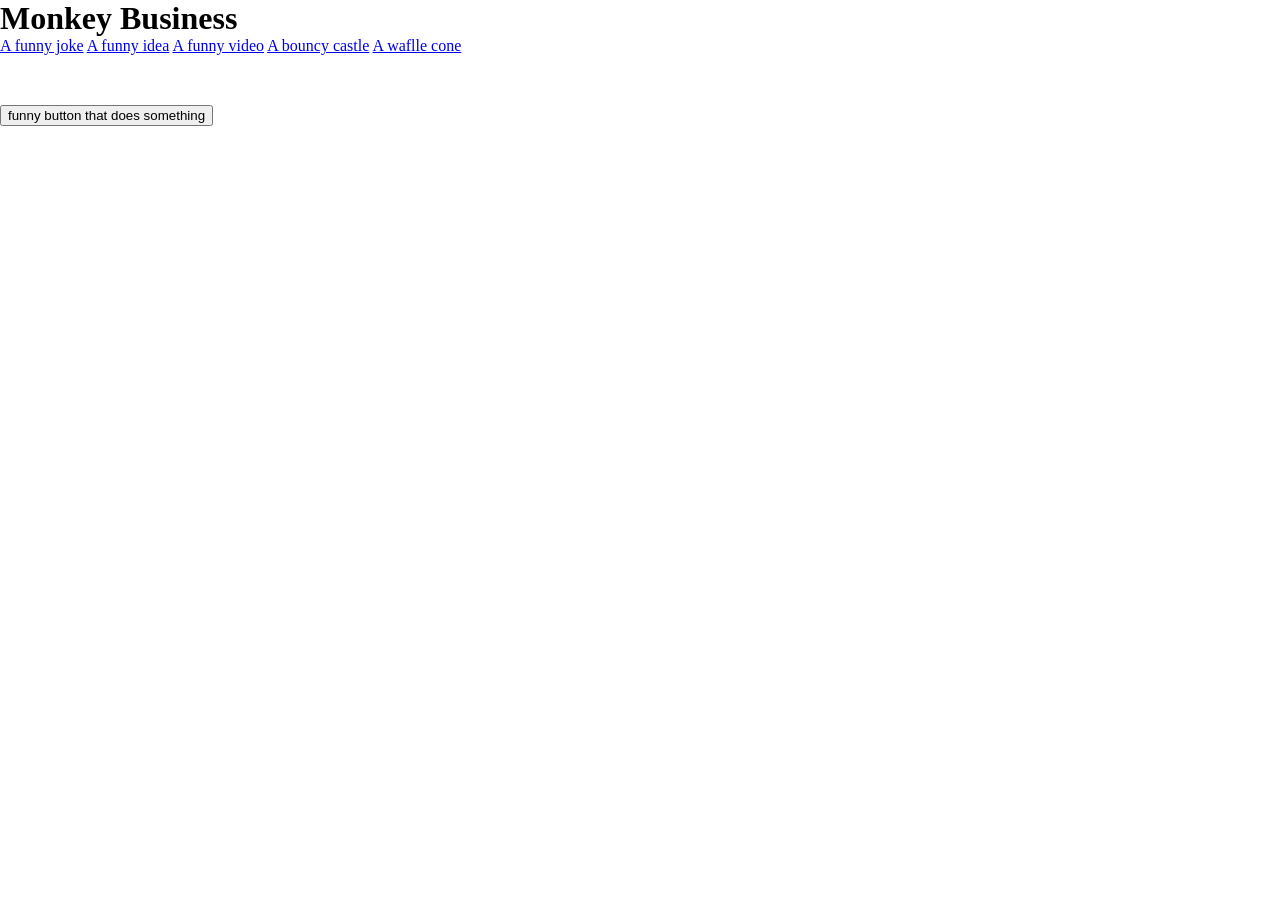
==== index.html @ dc9e8f95 "dfgsfgsdg" ====
<!DOCTYPE html>
<html lang="en">

<head>
    <meta charset="UTF-8">
    <meta name="viewport" content="width=device-width, initial-scale=1.0">
    <title>MonkeyBiz</title>
    <link rel="stylesheet" href="style.css">
    <script defer src="./script.js"></script>
</head>

<body>
    <div class="kontainer">
        <header>
            <h1> Monkey Business </h1>

            <nav>
                <a href="#">A funny joke</a>
                <a href="./index2.html">A funny idea</a>
                <a href="index3.html">A funny video</a>
                <a href="index4.html">A bouncy castle</a>
                <a href="index5.html">A waflle cone</a>
            </nav>

        </header>

        <main>
            <h2> </h2>

            <figure>
                <img src="" alt="">
                <figcaption></figcaption>
            </figure>

            <p></p> 
            <button onclick="funnybutton()"> funny button that does something </button>
           

        </main>

        <aside>
            <p>
                
            </p>

        </aside>

        <footer>
            <p>
                
            </p>
        </footer>
    </div>


</body>

</html>
---- style.css ----
/* font and color pallate */

/* Enkel CSS-reset */
html {
    box-sizing: border-box;
}
*, *:before, *:after {
    box-sizing: inherit;
}
body, h1, h2, h3, h4, h5, h6, p, ul {
    margin: 0;
    padding: 0;
}
img{
    width: 100%;
}
/* bakgrund */

body{}

.kontainer{}

/* headers utseende och funktion */
header{}

header h1{}

nav{}

nav a{}

nav a:hover{}


/* mains utseende och funktion  */

main{}

main h2{}

main figure{}

main figure img{}

main figure figcaption{}

main p{}

main button{}

/* asides utseende och funktion */

aside{}

aside p{}

/* footers utseende och funktion */

footer{}

footer p{}
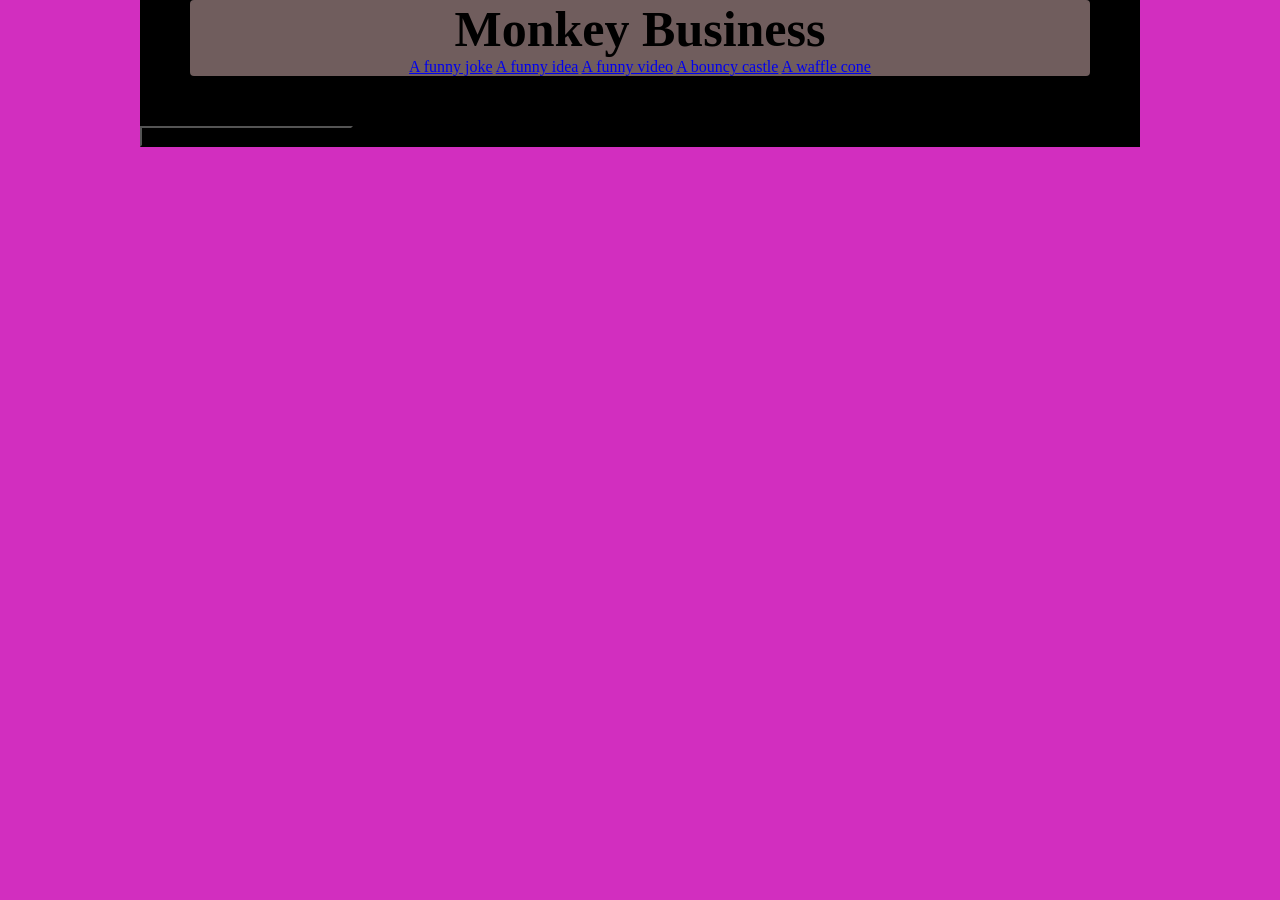
==== commit 4284ece4: "ffsdfsgdf" ====
--- a/index.html
+++ b/index.html
@@ -19,7 +19,7 @@
                 <a href="./index2.html">A funny idea</a>
                 <a href="index3.html">A funny video</a>
                 <a href="index4.html">A bouncy castle</a>
-                <a href="index5.html">A waflle cone</a>
+                <a href="index5.html">A waffle cone</a>
             </nav>
 
         </header>
--- a/style.css
+++ b/style.css
@@ -1,61 +1,114 @@
 /* font and color pallate */
+/* try smthng other then px */
 
 /* Enkel CSS-reset */
 html {
     box-sizing: border-box;
 }
-*, *:before, *:after {
+
+*,
+*:before,
+*:after {
     box-sizing: inherit;
 }
-body, h1, h2, h3, h4, h5, h6, p, ul {
+
+body,
+h1,
+h2,
+h3,
+h4,
+h5,
+h6,
+p,
+ul {
     margin: 0;
     padding: 0;
 }
-img{
+
+img {
     width: 100%;
 }
+
 /* bakgrund */
 
-body{}
+body {
+    background-color: #d22ebf;
+}
 
-.kontainer{}
+.kontainer {
+
+    width: 1000px;
+    margin: auto;
+    background: #000;
+}
 
 /* headers utseende och funktion */
-header{}
+header {
 
-header h1{}
+    width: 900px;
+    border-radius: 4px;
+    margin: auto ;
+    background: #705d5d;
 
-nav{}
+}
 
-nav a{}
+header h1 {
+    font-size: 50px;
+    
+    text-align: center;
+}
 
-nav a:hover{}
+nav {
+   text-align: center;
+}
+
+nav a {
+    border-radius: 3px;
+}
+
+nav a:hover {
+    background-color: yellowgreen;
+}
 
 
 /* mains utseende och funktion  */
 
-main{}
+main {
+    width: 600px;
+    border-radius: 4px;
+}
 
-main h2{}
+main h2 {
+    font-size: 40px;
+}
 
-main figure{}
+main figure {}
 
-main figure img{}
+main figure img {}
 
-main figure figcaption{}
+main figure figcaption {}
 
-main p{}
+main p {}
 
-main button{}
+main button {
+    background-color: black;
+}
 
 /* asides utseende och funktion */
 
-aside{}
+aside {
+    width: 300px;
+    border-radius: 4px;
+    background-color: plum;
+}
 
-aside p{}
+aside p {}
 
 /* footers utseende och funktion */
 
-footer{}
+footer {
+    border-radius: 4px;
+    background-color: blueviolet;
+}
 
-footer p{}+footer p {}
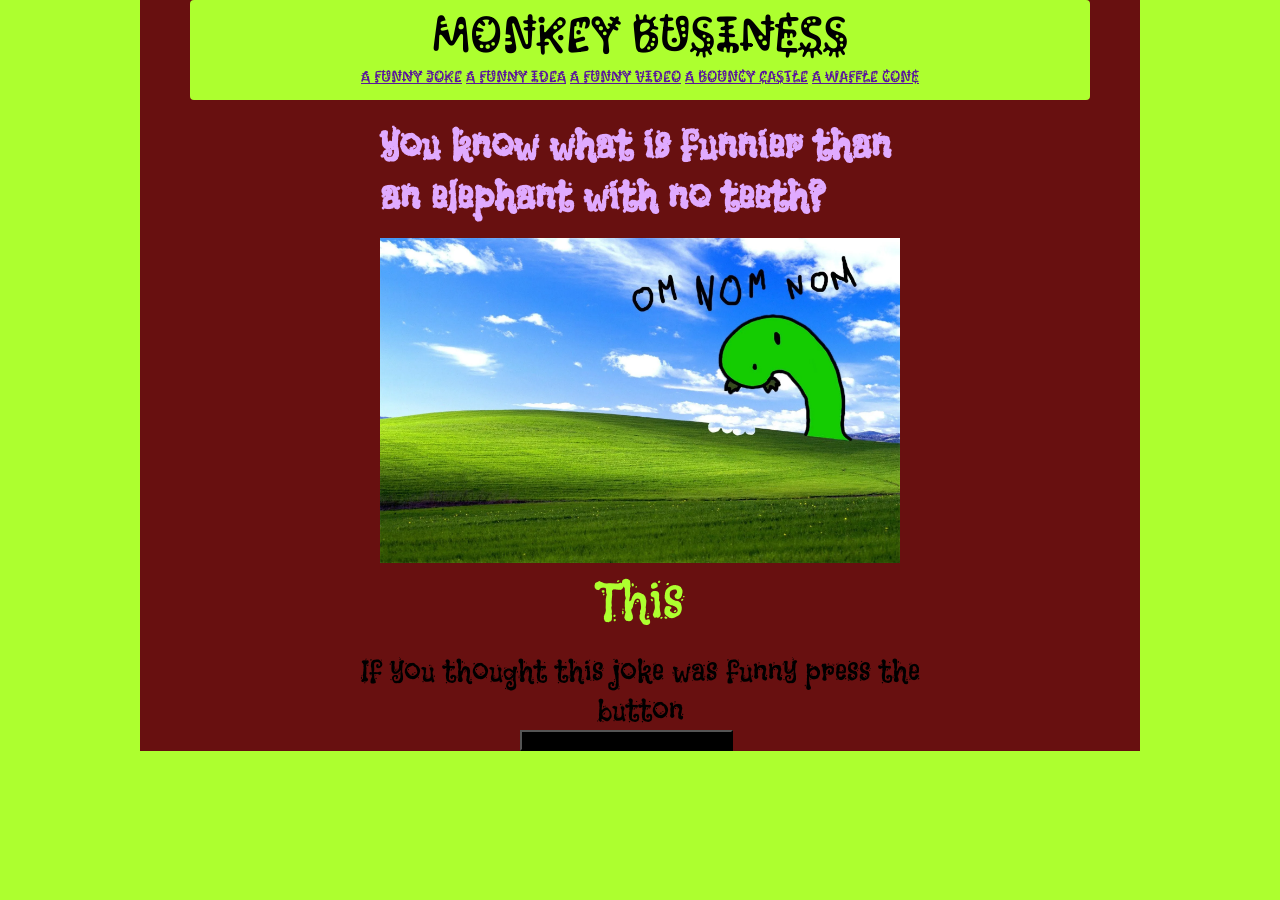
==== commit 2dc9abe8: "nice looks" ====
--- a/index.html
+++ b/index.html
@@ -25,14 +25,14 @@
         </header>
 
         <main>
-            <h2> </h2>
+            <h2>you know what is funnier than an elephant with no teeth? </h2>
 
             <figure>
-                <img src="" alt="">
-                <figcaption></figcaption>
+                <img src="./bilder/funny joke.webp" alt="">
+                <figcaption> This</figcaption>
             </figure>
 
-            <p></p> 
+            <p>If you thought this joke was funny press the button</p> 
             <button onclick="funnybutton()"> funny button that does something </button>
            
 
--- a/style.css
+++ b/style.css
@@ -1,4 +1,17 @@
-/* font and color pallate */
+@import url('https://fonts.googleapis.com/css2?family=Flavors&family=Kablammo&display=swap');
+:root {
+    --dark-amethyst: #10002bff;
+    --dark-amethyst-2: #240046ff;
+    --indigo-ink: #3c096cff;
+    --indigo-velvet: #5a189aff;
+    --royal-violet: #7b2cbfff;
+    --lavender-purple: #9d4eddff;
+    --mauve-magic: #c77dffff;
+    --mauve: #e0aaffff;
+}
+
+
+
 /* try smthng other then px */
 
 /* Enkel CSS-reset */
@@ -32,14 +45,14 @@
 /* bakgrund */
 
 body {
-    background-color: #d22ebf;
+   background: greenyellow;
 }
 
 .kontainer {
 
     width: 1000px;
     margin: auto;
-    background: #000;
+    background: #681010;
 }
 
 /* headers utseende och funktion */
@@ -47,23 +60,28 @@
 
     width: 900px;
     border-radius: 4px;
-    margin: auto ;
-    background: #705d5d;
+    margin: auto;
+    background: greenyellow;
+    height: 100px;
+    margin-bottom: 20px;
+    
 
 }
 
 header h1 {
     font-size: 50px;
-    
+   font-family: "Kablammo", system-ui;
     text-align: center;
 }
 
 nav {
-   text-align: center;
+    text-align: center;
 }
 
 nav a {
     border-radius: 3px;
+    color: var(--indigo-velvet);
+    font-family: "Kablammo", system-ui;
 }
 
 nav a:hover {
@@ -76,22 +94,37 @@
 main {
     width: 600px;
     border-radius: 4px;
+    margin: auto;
 }
 
 main h2 {
     font-size: 40px;
+    font-family: "Flavors", cursive;
+    color: var(--mauve);
+    margin-left: 40px;
 }
 
 main figure {}
 
 main figure img {}
 
-main figure figcaption {}
+main figure figcaption {
+    text-align: center;
+    font-size: 3lh;
+    font-family: "Flavors", cursive;
+    color: greenyellow;
 
-main p {}
+}
+
+main p {
+    font-family: "Flavors", cursive;
+    text-align: center;
+    font-size: 30px;
+}
 
 main button {
     background-color: black;
+    margin-left: 30%;
 }
 
 /* asides utseende och funktion */
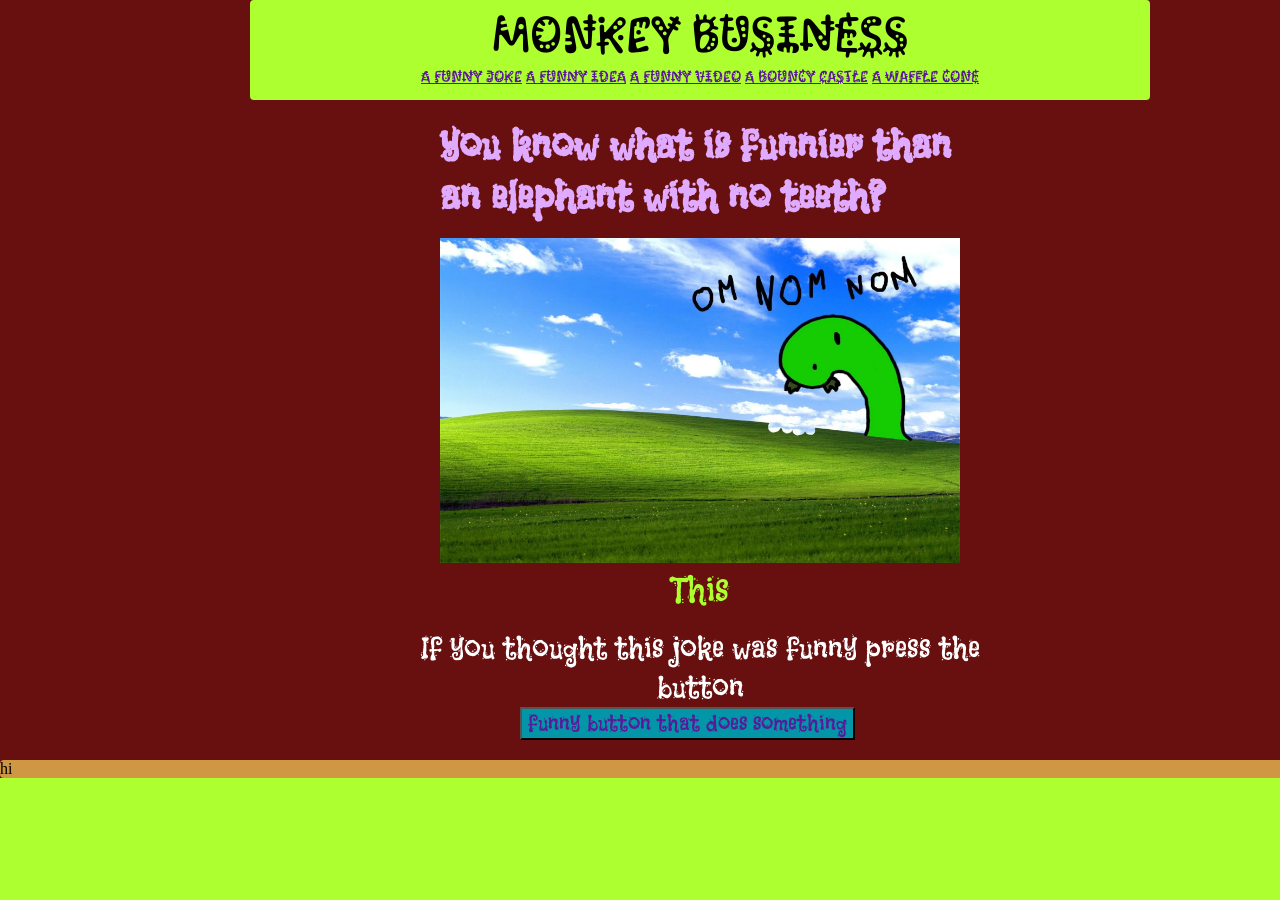
==== commit e4e38c18: "eryrthetr" ====
--- a/index.html
+++ b/index.html
@@ -28,7 +28,7 @@
             <h2>you know what is funnier than an elephant with no teeth? </h2>
 
             <figure>
-                <img src="./bilder/funny joke.webp" alt="">
+                <img src="./bilder/funny joke.webp" alt="a funny img for a funny joke">
                 <figcaption> This</figcaption>
             </figure>
 
@@ -46,9 +46,7 @@
         </aside>
 
         <footer>
-            <p>
-                
-            </p>
+            <p> hi    </p>
         </footer>
     </div>
 
--- a/style.css
+++ b/style.css
@@ -50,14 +50,16 @@
 
 .kontainer {
 
-    width: 1000px;
+    width: 1400px;
     margin: auto;
     background: #681010;
+   
+    
 }
 
 /* headers utseende och funktion */
 header {
-
+   
     width: 900px;
     border-radius: 4px;
     margin: auto;
@@ -65,7 +67,6 @@
     height: 100px;
     margin-bottom: 20px;
     
-
 }
 
 header h1 {
@@ -110,7 +111,7 @@
 
 main figure figcaption {
     text-align: center;
-    font-size: 3lh;
+    font-size: 2lh;
     font-family: "Flavors", cursive;
     color: greenyellow;
 
@@ -120,11 +121,17 @@
     font-family: "Flavors", cursive;
     text-align: center;
     font-size: 30px;
+    color: #fff;
+    
 }
 
 main button {
-    background-color: black;
-    margin-left: 30%;
+    background-color: rgb(3, 149, 168);
+    margin-left: 20%;
+    margin-bottom: 20px;
+    color: var(--indigo-velvet) ;
+    font-size: 1.2lh;
+    font-family: "Flavors", cursive;
 }
 
 /* asides utseende och funktion */
@@ -140,8 +147,8 @@
 /* footers utseende och funktion */
 
 footer {
-    border-radius: 4px;
-    background-color: blueviolet;
+    border-radius: 4px; 
+     background: rgb(207, 151, 68);
 }
 
 footer p {}
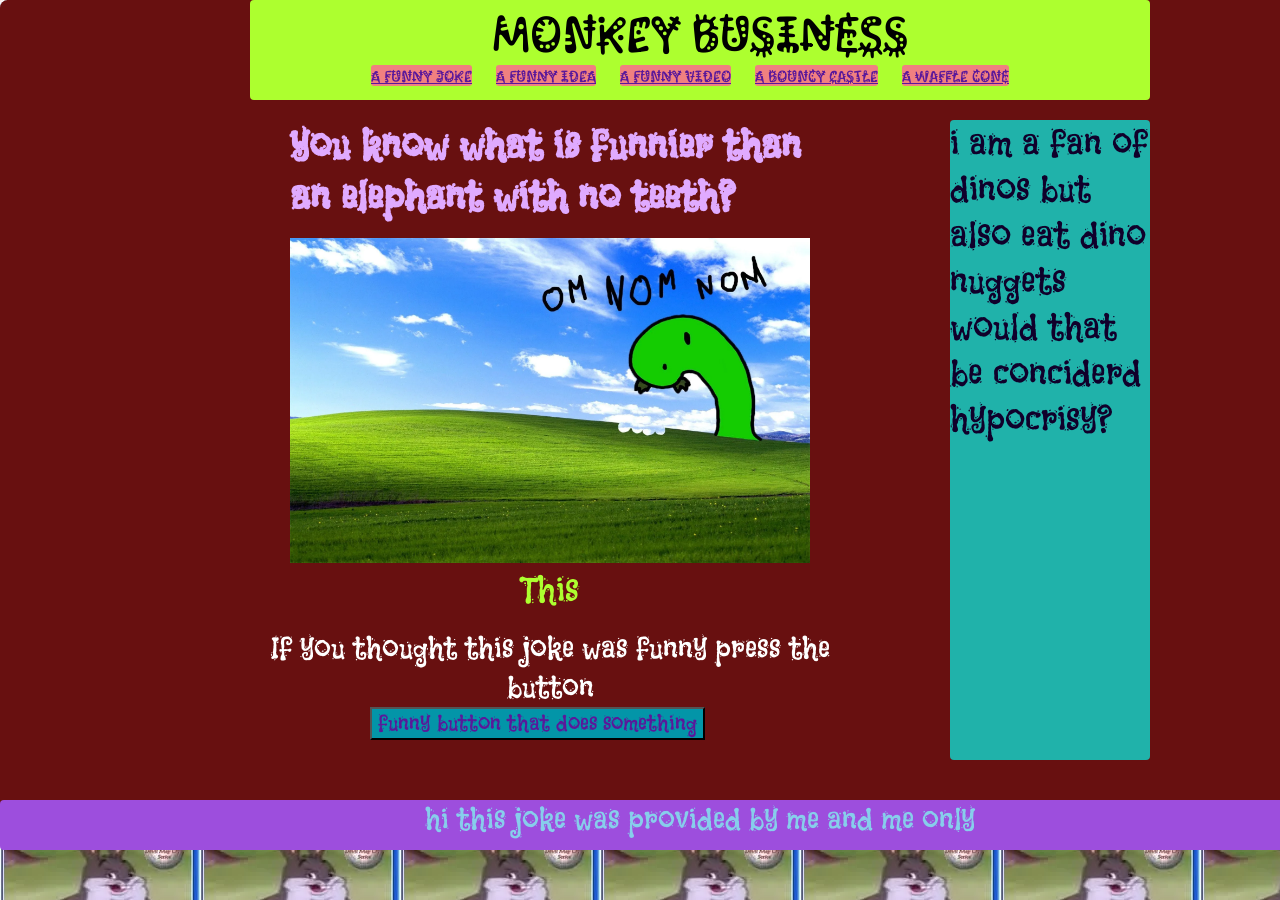
==== commit 4b9c95aa: "new bgi and layout" ====
--- a/index.html
+++ b/index.html
@@ -39,14 +39,12 @@
         </main>
 
         <aside>
-            <p>
-                
-            </p>
+            <p> i am a fan of dinos but also eat dino nuggets would that be conciderd hypocrisy?  </p>
 
         </aside>
 
         <footer>
-            <p> hi    </p>
+            <p> hi this joke was provided by me and me only    </p>
         </footer>
     </div>
 
--- a/style.css
+++ b/style.css
@@ -1,4 +1,5 @@
 @import url('https://fonts.googleapis.com/css2?family=Flavors&family=Kablammo&display=swap');
+
 :root {
     --dark-amethyst: #10002bff;
     --dark-amethyst-2: #240046ff;
@@ -45,7 +46,7 @@
 /* bakgrund */
 
 body {
-   background: greenyellow;
+    background-image: url(./bilder/bg\ 5.webp);
 }
 
 .kontainer {
@@ -53,40 +54,51 @@
     width: 1400px;
     margin: auto;
     background: #681010;
-   
-    
+    display: grid;
+    grid-template-areas:
+        "header header"
+        "main aside"
+        "footer footer"
+    ;
+    border-radius: 0.2cm;
+
+
 }
 
 /* headers utseende och funktion */
 header {
-   
+
     width: 900px;
     border-radius: 4px;
     margin: auto;
     background: greenyellow;
     height: 100px;
     margin-bottom: 20px;
-    
+    grid-area: header;
+
 }
 
 header h1 {
     font-size: 50px;
-   font-family: "Kablammo", system-ui;
+    font-family: "Kablammo", system-ui;
     text-align: center;
 }
 
 nav {
     text-align: center;
+    
 }
 
 nav a {
     border-radius: 3px;
     color: var(--indigo-velvet);
     font-family: "Kablammo", system-ui;
+    margin-right: 20px;
+    background: lightcoral;
 }
 
 nav a:hover {
-    background-color: yellowgreen;
+    background-color: lightskyblue;
 }
 
 
@@ -96,6 +108,10 @@
     width: 600px;
     border-radius: 4px;
     margin: auto;
+    grid-area: main;
+    margin-left: 250px;
+    margin-bottom: 20px;
+    
 }
 
 main h2 {
@@ -122,14 +138,14 @@
     text-align: center;
     font-size: 30px;
     color: #fff;
-    
+
 }
 
 main button {
     background-color: rgb(3, 149, 168);
     margin-left: 20%;
     margin-bottom: 20px;
-    color: var(--indigo-velvet) ;
+    color: var(--indigo-velvet);
     font-size: 1.2lh;
     font-family: "Flavors", cursive;
 }
@@ -137,18 +153,34 @@
 /* asides utseende och funktion */
 
 aside {
-    width: 300px;
+    width: 200px;
     border-radius: 4px;
-    background-color: plum;
+    background: lightseagreen;
+    grid-area: aside;
+    margin-right: 150px;
+    margin-bottom: 20px;
+    
 }
 
-aside p {}
+aside p {
+    font-family: "Flavors", cursive;
+    font-size: 2lh;
+    color: var(--dark-amethyst);
+}
 
 /* footers utseende och funktion */
 
 footer {
-    border-radius: 4px; 
-     background: rgb(207, 151, 68);
+    height: 50px;
+    border-radius: 4px;
+    background: var(--lavender-purple);
+    grid-area: footer;
+    margin-top: 20px;
 }
 
-footer p {}+footer p {
+    font-size: 30px;
+     font-family: "Flavors", cursive;
+     color: skyblue;
+     text-align: center;
+}
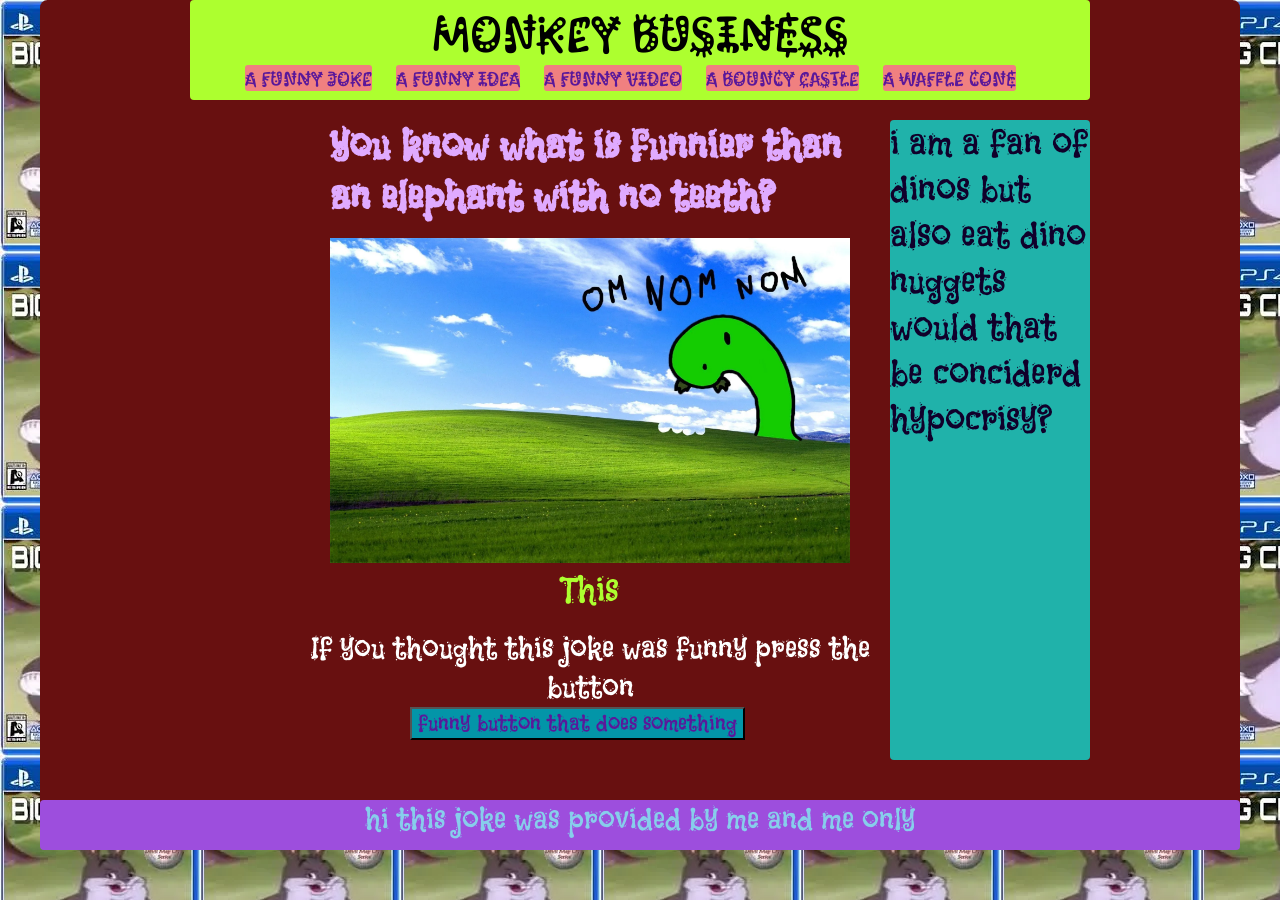
==== commit 7fcbccdf: "sdf" ====
--- a/index.html
+++ b/index.html
@@ -33,7 +33,7 @@
             </figure>
 
             <p>If you thought this joke was funny press the button</p> 
-            <button onclick="funnybutton()"> funny button that does something </button>
+            <button onclick="funnybutton1()"> funny button that does something </button>
            
 
         </main>
--- a/style.css
+++ b/style.css
@@ -63,6 +63,7 @@
     border-radius: 0.2cm;
 
 
+
 }
 
 /* headers utseende och funktion */
@@ -86,7 +87,7 @@
 
 nav {
     text-align: center;
-    
+
 }
 
 nav a {
@@ -95,6 +96,8 @@
     font-family: "Kablammo", system-ui;
     margin-right: 20px;
     background: lightcoral;
+    font-size: 20px;
+    text-decoration: none;
 }
 
 nav a:hover {
@@ -111,7 +114,7 @@
     grid-area: main;
     margin-left: 250px;
     margin-bottom: 20px;
-    
+
 }
 
 main h2 {
@@ -159,7 +162,7 @@
     grid-area: aside;
     margin-right: 150px;
     margin-bottom: 20px;
-    
+
 }
 
 aside p {
@@ -180,7 +183,41 @@
 
 footer p {
     font-size: 30px;
-     font-family: "Flavors", cursive;
-     color: skyblue;
-     text-align: center;
-}+    font-family: "Flavors", cursive;
+    color: skyblue;
+    text-align: center;
+}
+
+
+
+@media (max-width: 430px) {
+
+    
+
+    .kontainer {
+        grid-template-areas:
+            "header"
+            "main"
+            "aside"
+            "footer"
+        ;
+        background-color: #10002bff;
+        width: 80%;
+    }
+
+
+    aside {
+        width: 80%;
+        
+    }
+    
+
+
+}
+
+@media ( min-width: 768px) {
+    .kontainer{
+        width: 1200px;
+    }
+    
+}
